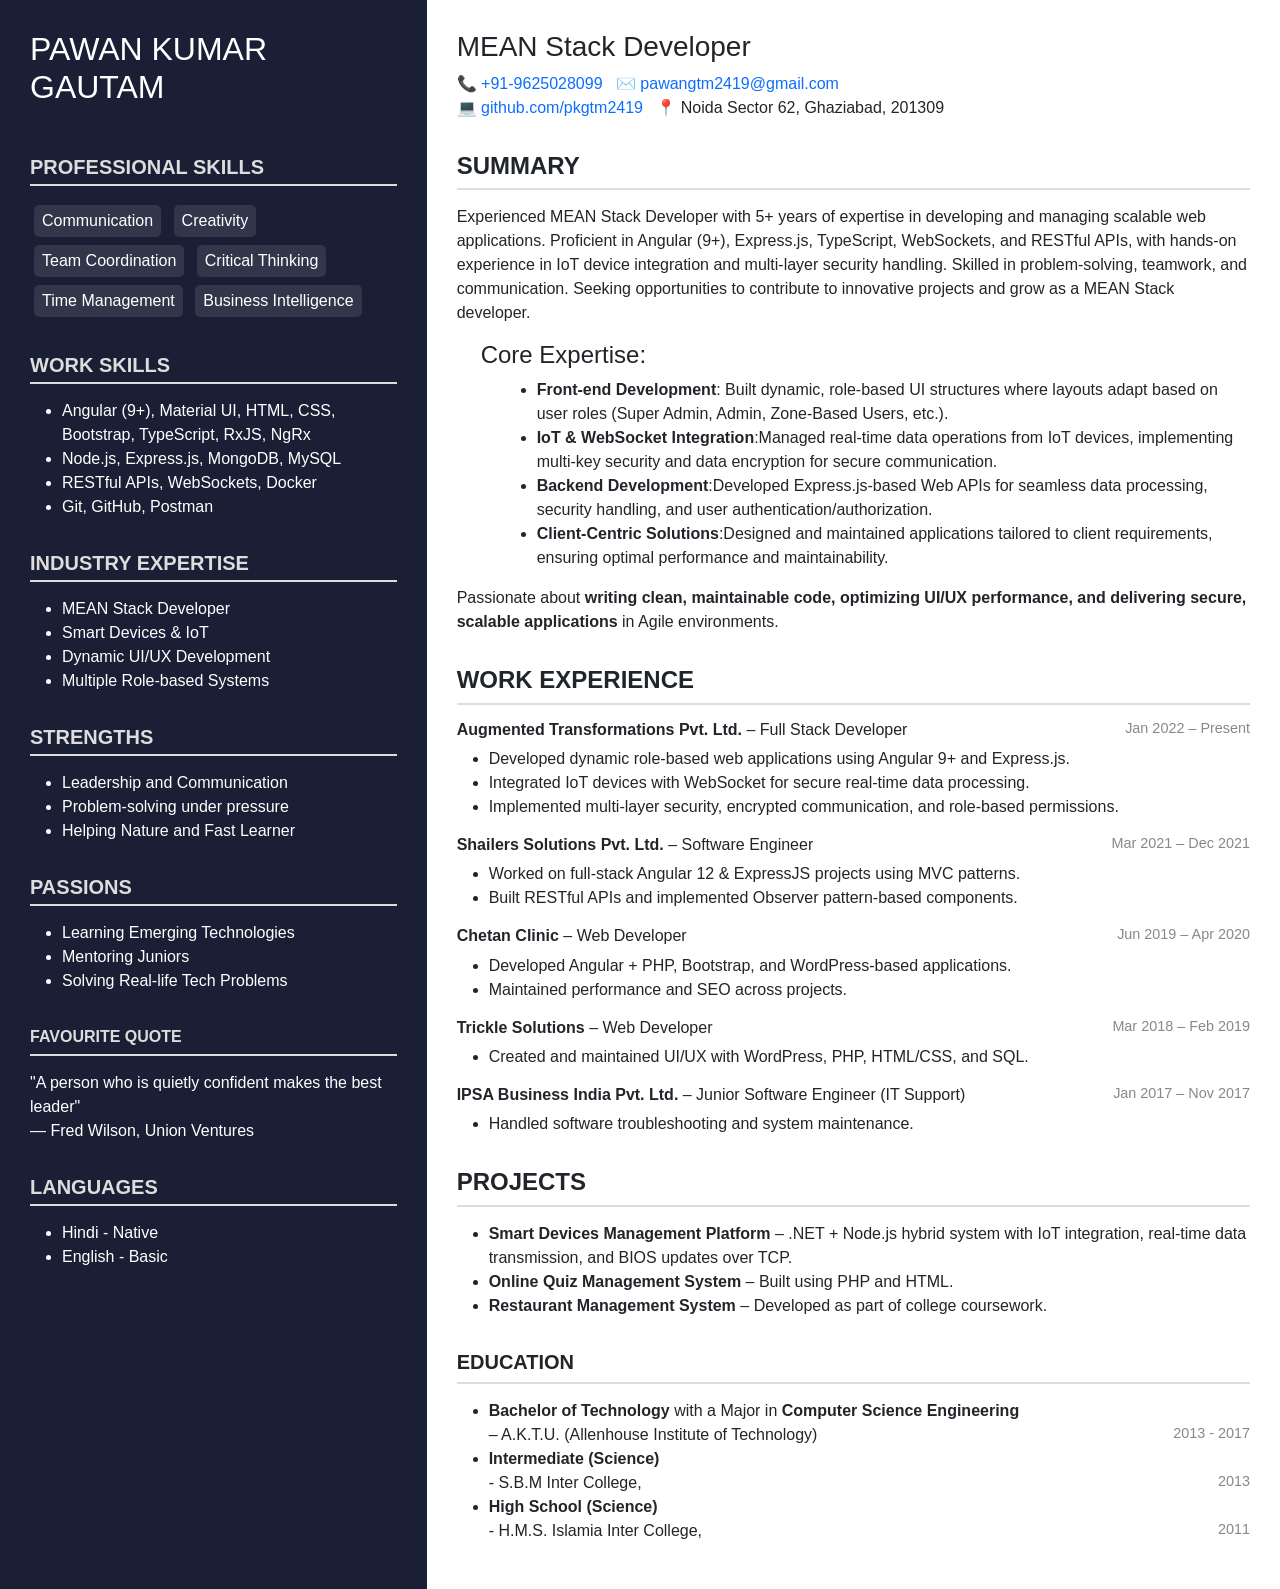
==== index.html @ cda3c4c0 "Upload new Version" ====
<!DOCTYPE html>
<html lang="en">

<head>
    <meta charset="UTF-8">
    <meta name="viewport" content="width=device-width, initial-scale=1.0">
    <title>Pawan Kumar Gautam - MEAN Stack Developer</title>
    <link href="https://cdn.jsdelivr.net/npm/bootstrap@5.3.0/dist/css/bootstrap.min.css" rel="stylesheet">
    <style>
        body {
            font-family: 'Segoe UI', sans-serif;
            background: #f4f4f4;
        }

        .left-panel {
            background-color: #1a1f36;
            color: white;
            padding: 30px;
        }

        .right-panel {
            background-color: white;
            padding: 30px;
        }

        .left-panel .section-title {
            font-weight: 700;
            border-bottom: 2px solid #ddd;
            padding-bottom: 5px;
            margin-bottom: 15px;
            margin-top: 2rem;
            color: #ddd;
        }
         .right-panel .section-title {
            font-weight: 700;
            border-bottom: 2px solid #ddd;
            padding-bottom: 8px;
            margin-bottom: 15px;
            margin-top: 2rem;
        }
        .skill-badge {
            display: inline-block;
            background: rgba(255, 255, 255, 0.1);
            padding: 0.25rem 0.5rem;
            margin: 0.25rem;
            border-radius: 5px;
        }

        .info-item {
            margin-bottom: 15px;
        }

        .label {
            font-weight: 600;
        }

        .skill-bar {
            height: 6px;
            background: #ccc;
            position: relative;
            border-radius: 3px;
        }

        .skill-bar-fill {
            height: 100%;
            background: #00bcd4;
            border-radius: 3px;
        }

        .badge-role {
            background-color: #2c3e50;
            margin-right: 5px;
        }

        .contact-info p,
        .contact-info a {
            margin-bottom: 2rem;
        }

        .contact-info a {
            text-decoration: none;
        }

        .experience-range {
            font-size: 0.9rem;
            color: #888;
            float: right;
        }

        .fade-in {
            opacity: 0;
            transform: translateY(20px);
            animation: fadeInUp 1s ease-out forwards;
        }

        @keyframes fadeInUp {
            to {
                opacity: 1;
                transform: translateY(0);
            }
        }

        .section-title {
            position: relative;
            animation: slideInLeft 0.6s ease-out forwards;
            opacity: 0;
        }

        @keyframes slideInLeft {
            from {
                left: -30px;
                opacity: 0;
            }
            to {
                left: 0;
                opacity: 1;
            }
        }
        body {
            opacity: 0;
            animation: bodyFade 0.5s ease-in-out forwards;
        }

        @keyframes bodyFade {
            to {
                opacity: 1;
            }
        }

        .skill-badge {
            display: inline-block;
            background: rgba(255, 255, 255, 0.1);
            padding: 0.25rem 0.5rem;
            margin: 0.25rem;
            border-radius: 5px;
            transition: transform 0.3s ease, background 0.3s ease;
            cursor: default;
        }

        .skill-badge:hover {
            transform: scale(1.1);
            background: rgba(255, 255, 255, 0.2);
        }


    </style>
</head>

<body>
    <div class="container-fluid">
        <div class="row">
            <!-- Left Panel -->
            <div class="col-md-4 left-panel">
                <h2 class="mb-5">PAWAN KUMAR GAUTAM</h2>

                <h5 class="section-title">PROFESSIONAL SKILLS</h5>
                <div class="skill-badge">Communication</div>
                <div class="skill-badge">Creativity</div>
                <div class="skill-badge">Team Coordination</div>
                <div class="skill-badge">Critical Thinking</div>
                <div class="skill-badge">Time Management</div>
                <div class="skill-badge">Business Intelligence</div>
                <h5 class="section-title">WORK SKILLS</h5>
                <ul>
                    <li>Angular (9+), Material UI, HTML, CSS, Bootstrap, TypeScript, RxJS, NgRx</li>
                    <li>Node.js, Express.js, MongoDB, MySQL</li>
                    <li>RESTful APIs, WebSockets, Docker</li>
                    <li>Git, GitHub, Postman</li>
                </ul>

                <h5 class="section-title">INDUSTRY EXPERTISE</h5>
                <ul>
                    <li>MEAN Stack Developer</li>
                    <li>Smart Devices & IoT</li>
                    <li>Dynamic UI/UX Development</li>
                    <li>Multiple Role-based Systems</li>
                </ul>

                <h5 class="section-title">STRENGTHS</h5>
                <ul>
                    <li>Leadership and Communication</li>
                    <li>Problem-solving under pressure</li>
                    <li>Helping Nature and Fast Learner</li>
                </ul>
                <h5 class="section-title">PASSIONS</h5>
                <ul>
                    <li>Learning Emerging Technologies</li>
                    <li>Mentoring Juniors</li>
                    <li>Solving Real-life Tech Problems</li>
                </ul>
                <div class="section-title">FAVOURITE QUOTE</div>
                <p class="quote">"A person who is quietly confident makes the best leader"<br>— Fred Wilson, Union Ventures</p>
                <h5 class="section-title">LANGUAGES</h5>
                <ul>
                    <li>Hindi - Native</li>
                    <li>English - Basic</li>
                </ul>
            </div>

            <!-- Right Panel -->
            <div class="col-md-8 right-panel fade-in">

                <h3 class="mb-2">MEAN Stack Developer</h3>
                <div class="contact-info">
                    <p>
                        📞 <a href="tel:+919625028099">+91-9625028099</a> &nbsp; ✉️ <a href="mailto:pawangtm2419@gmail.com">pawangtm2419@gmail.com</a><br>
                        💻 <a href="https://github.com/pkgtm2419" target="_blank">github.com/pkgtm2419</a> &nbsp; 📍 Noida Sector 62, Ghaziabad, 201309
                    </p>
                </div>
                <h4 class="section-title">SUMMARY</h4>
                <p>Experienced MEAN Stack Developer with 5+ years of expertise in developing and managing scalable web applications. Proficient in Angular (9+), Express.js, TypeScript, WebSockets, and RESTful APIs, with hands-on experience in IoT device integration and multi-layer security handling. Skilled in problem-solving, teamwork, and communication. Seeking opportunities to contribute to innovative projects and grow as a MEAN Stack developer.</p>

                <div class="ms-4">
                    <h4>Core Expertise:</h4>
                    <ul class="ms-4">
                        <li> <strong>Front-end Development</strong>: Built dynamic, role-based UI structures where layouts adapt based on user roles (Super Admin, Admin, Zone-Based Users, etc.).</li>
                        <li><strong>IoT & WebSocket Integration</strong>:Managed real-time data operations from IoT devices, implementing multi-key security and data encryption for secure communication.</li>
                        <li><strong>Backend Development</strong>:Developed Express.js-based Web APIs for seamless data processing, security handling, and user authentication/authorization.</li>
                        <li><strong>Client-Centric Solutions</strong>:Designed and maintained applications tailored to client requirements, ensuring optimal performance and maintainability.</li>
                    </ul>
                </div>
                <p>Passionate about <strong>writing clean, maintainable code, optimizing UI/UX performance, and delivering secure, scalable applications</strong> in Agile environments.</p>

                <h4 class="section-title">WORK EXPERIENCE</h4>
                <div class="info-item">
                    <h6><strong>Augmented Transformations Pvt. Ltd.</strong> – Full Stack Developer <span class="experience-range">Jan 2022 – Present</span></h6>
                    <ul>
                        <li>Developed dynamic role-based web applications using Angular 9+ and Express.js.</li>
                        <li>Integrated IoT devices with WebSocket for secure real-time data processing.</li>
                        <li>Implemented multi-layer security, encrypted communication, and role-based permissions.</li>
                    </ul>
                </div>

                <div class="info-item">
                    <h6><strong>Shailers Solutions Pvt. Ltd.</strong> – Software Engineer <span class="experience-range">Mar 2021 – Dec 2021</span></h6>
                    <ul>
                        <li>Worked on full-stack Angular 12 & ExpressJS projects using MVC patterns.</li>
                        <li>Built RESTful APIs and implemented Observer pattern-based components.</li>
                    </ul>
                </div>

                <div class="info-item">
                    <h6><strong>Chetan Clinic</strong> – Web Developer <span class="experience-range">Jun 2019 – Apr 2020</span></h6>
                    <ul>
                        <li>Developed Angular + PHP, Bootstrap, and WordPress-based applications.</li>
                        <li>Maintained performance and SEO across projects.</li>
                    </ul>
                </div>

                <div class="info-item">
                    <h6><strong>Trickle Solutions</strong> – Web Developer <span class="experience-range">Mar 2018 – Feb 2019</span></h6>
                    <ul>
                        <li>Created and maintained UI/UX with WordPress, PHP, HTML/CSS, and SQL.</li>
                    </ul>
                </div>

                <div class="info-item">
                    <h6><strong>IPSA Business India Pvt. Ltd.</strong> – Junior Software Engineer (IT Support) <span class="experience-range">Jan 2017 – Nov 2017</span></h6>
                    <ul>
                        <li>Handled software troubleshooting and system maintenance.</li>
                    </ul>
                </div>

                <h4 class="section-title">PROJECTS</h4>
                <ul>
                    <li><strong>Smart Devices Management Platform</strong> – .NET + Node.js hybrid system with IoT integration, real-time data transmission, and BIOS updates over TCP.</li>
                    <li><strong>Online Quiz Management System</strong> – Built using PHP and HTML.</li>
                    <li><strong>Restaurant Management System</strong> – Developed as part of college coursework.</li>
                </ul>
                <h5 class="section-title">EDUCATION</h5>
                
                <ul>
                    <li><strong>Bachelor of Technology</strong> with a Major in <strong>Computer Science Engineering</strong><br> – A.K.T.U. (Allenhouse Institute of Technology)<span class="experience-range">2013 - 2017</span></li>

                    <li><strong>Intermediate (Science)</strong><br> - S.B.M Inter College, <span class="experience-range">2013</span> </li>
                    <li><strong>High School (Science)</strong><br> - H.M.S. Islamia Inter College, <span class="experience-range">2011</span></li>
                </ul>
            </div>
        </div>
    </div>
</body>

</html>
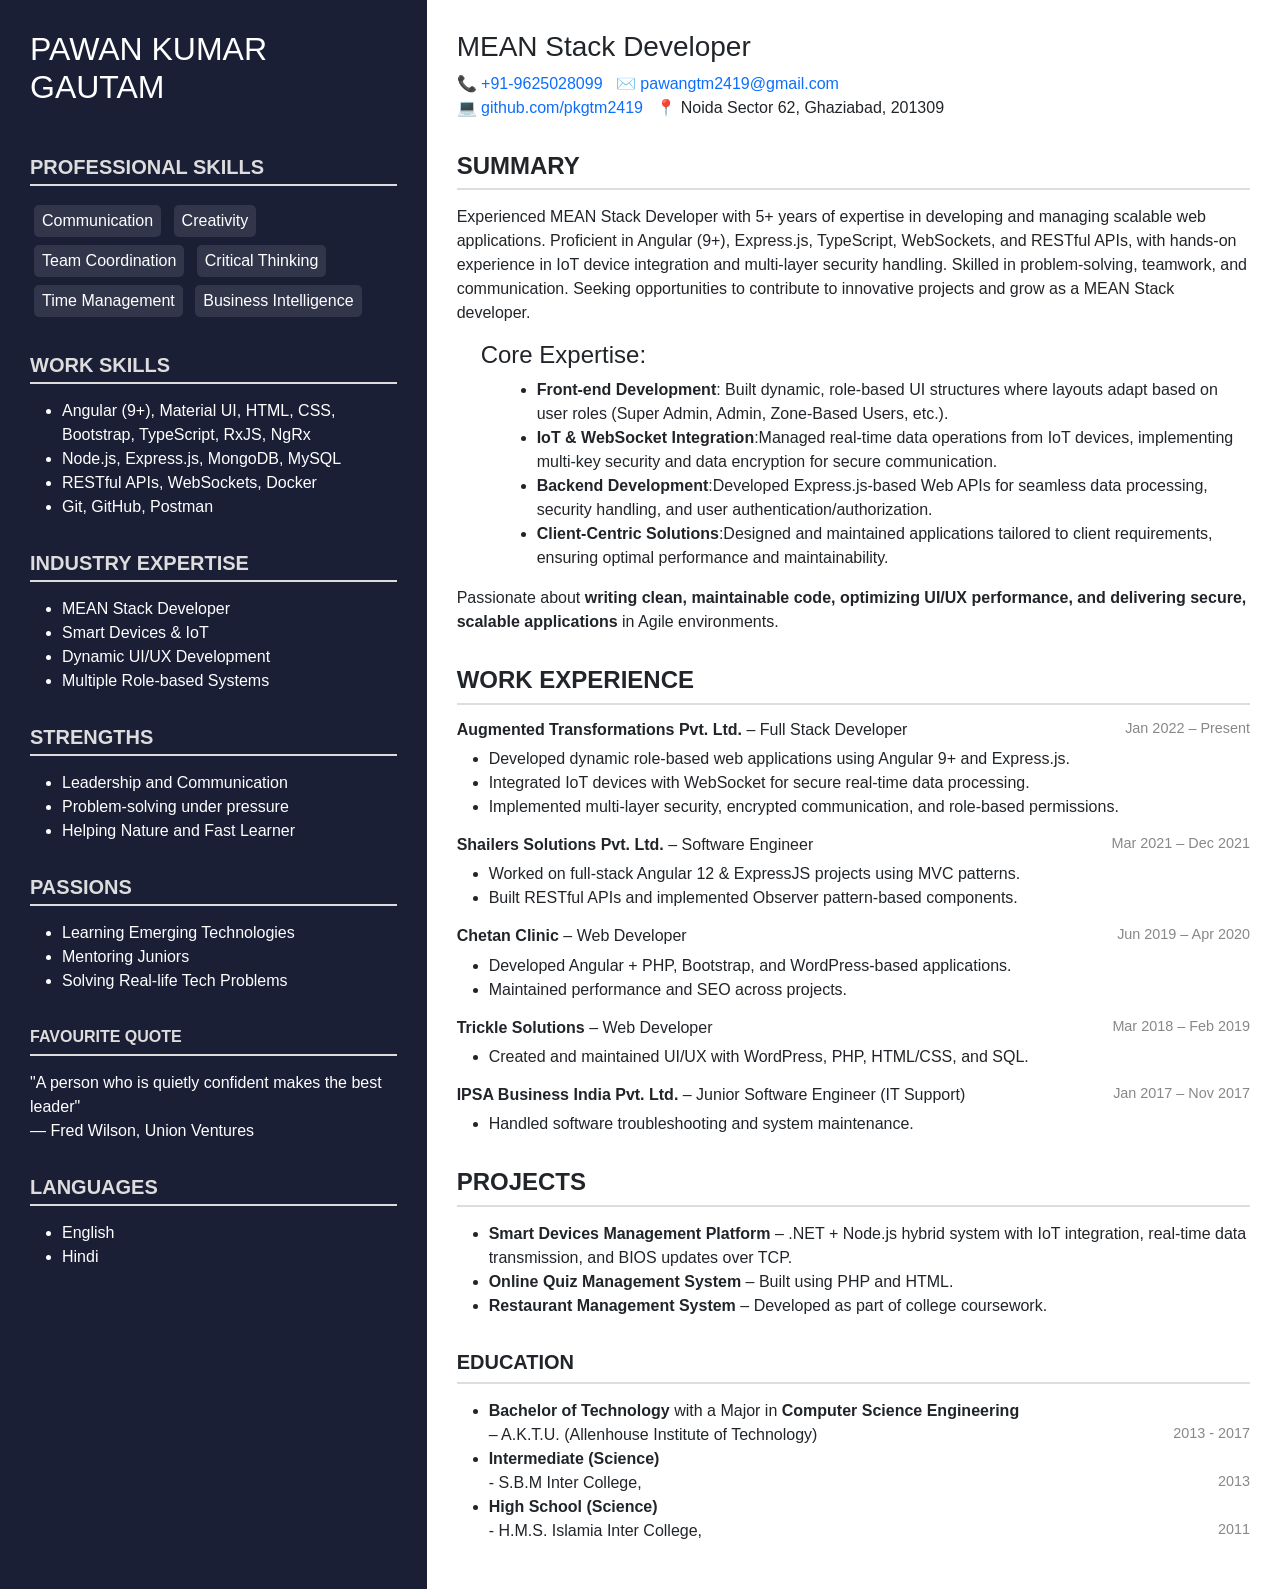
==== commit 2a8da477: "Update index.html" ====
--- a/index.html
+++ b/index.html
@@ -192,8 +192,8 @@
                 <p class="quote">"A person who is quietly confident makes the best leader"<br>— Fred Wilson, Union Ventures</p>
                 <h5 class="section-title">LANGUAGES</h5>
                 <ul>
-                    <li>Hindi - Native</li>
-                    <li>English - Basic</li>
+                    <li>English</li>
+                    <li>Hindi</li>
                 </ul>
             </div>
 
@@ -280,4 +280,4 @@
     </div>
 </body>
 
-</html>+</html>
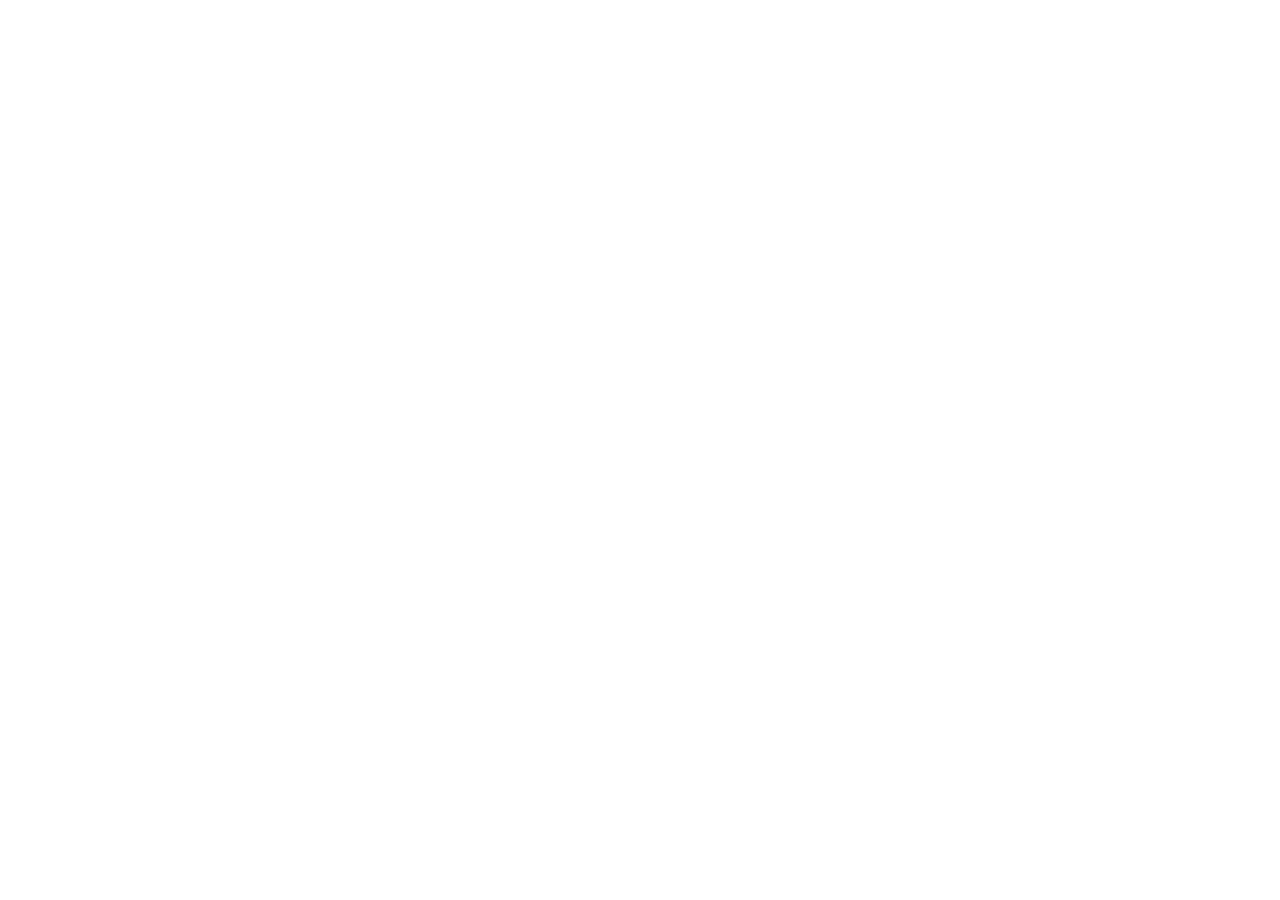
==== commit 8241548d: "Upload" ====
--- a/index.html
+++ b/index.html
@@ -1,283 +1,14 @@
-<!DOCTYPE html>
-<html lang="en">
-
-<head>
-    <meta charset="UTF-8">
-    <meta name="viewport" content="width=device-width, initial-scale=1.0">
-    <title>Pawan Kumar Gautam - MEAN Stack Developer</title>
-    <link href="https://cdn.jsdelivr.net/npm/bootstrap@5.3.0/dist/css/bootstrap.min.css" rel="stylesheet">
-    <style>
-        body {
-            font-family: 'Segoe UI', sans-serif;
-            background: #f4f4f4;
-        }
-
-        .left-panel {
-            background-color: #1a1f36;
-            color: white;
-            padding: 30px;
-        }
-
-        .right-panel {
-            background-color: white;
-            padding: 30px;
-        }
-
-        .left-panel .section-title {
-            font-weight: 700;
-            border-bottom: 2px solid #ddd;
-            padding-bottom: 5px;
-            margin-bottom: 15px;
-            margin-top: 2rem;
-            color: #ddd;
-        }
-         .right-panel .section-title {
-            font-weight: 700;
-            border-bottom: 2px solid #ddd;
-            padding-bottom: 8px;
-            margin-bottom: 15px;
-            margin-top: 2rem;
-        }
-        .skill-badge {
-            display: inline-block;
-            background: rgba(255, 255, 255, 0.1);
-            padding: 0.25rem 0.5rem;
-            margin: 0.25rem;
-            border-radius: 5px;
-        }
-
-        .info-item {
-            margin-bottom: 15px;
-        }
-
-        .label {
-            font-weight: 600;
-        }
-
-        .skill-bar {
-            height: 6px;
-            background: #ccc;
-            position: relative;
-            border-radius: 3px;
-        }
-
-        .skill-bar-fill {
-            height: 100%;
-            background: #00bcd4;
-            border-radius: 3px;
-        }
-
-        .badge-role {
-            background-color: #2c3e50;
-            margin-right: 5px;
-        }
-
-        .contact-info p,
-        .contact-info a {
-            margin-bottom: 2rem;
-        }
-
-        .contact-info a {
-            text-decoration: none;
-        }
-
-        .experience-range {
-            font-size: 0.9rem;
-            color: #888;
-            float: right;
-        }
-
-        .fade-in {
-            opacity: 0;
-            transform: translateY(20px);
-            animation: fadeInUp 1s ease-out forwards;
-        }
-
-        @keyframes fadeInUp {
-            to {
-                opacity: 1;
-                transform: translateY(0);
-            }
-        }
-
-        .section-title {
-            position: relative;
-            animation: slideInLeft 0.6s ease-out forwards;
-            opacity: 0;
-        }
-
-        @keyframes slideInLeft {
-            from {
-                left: -30px;
-                opacity: 0;
-            }
-            to {
-                left: 0;
-                opacity: 1;
-            }
-        }
-        body {
-            opacity: 0;
-            animation: bodyFade 0.5s ease-in-out forwards;
-        }
-
-        @keyframes bodyFade {
-            to {
-                opacity: 1;
-            }
-        }
-
-        .skill-badge {
-            display: inline-block;
-            background: rgba(255, 255, 255, 0.1);
-            padding: 0.25rem 0.5rem;
-            margin: 0.25rem;
-            border-radius: 5px;
-            transition: transform 0.3s ease, background 0.3s ease;
-            cursor: default;
-        }
-
-        .skill-badge:hover {
-            transform: scale(1.1);
-            background: rgba(255, 255, 255, 0.2);
-        }
-
-
-    </style>
-</head>
-
-<body>
-    <div class="container-fluid">
-        <div class="row">
-            <!-- Left Panel -->
-            <div class="col-md-4 left-panel">
-                <h2 class="mb-5">PAWAN KUMAR GAUTAM</h2>
-
-                <h5 class="section-title">PROFESSIONAL SKILLS</h5>
-                <div class="skill-badge">Communication</div>
-                <div class="skill-badge">Creativity</div>
-                <div class="skill-badge">Team Coordination</div>
-                <div class="skill-badge">Critical Thinking</div>
-                <div class="skill-badge">Time Management</div>
-                <div class="skill-badge">Business Intelligence</div>
-                <h5 class="section-title">WORK SKILLS</h5>
-                <ul>
-                    <li>Angular (9+), Material UI, HTML, CSS, Bootstrap, TypeScript, RxJS, NgRx</li>
-                    <li>Node.js, Express.js, MongoDB, MySQL</li>
-                    <li>RESTful APIs, WebSockets, Docker</li>
-                    <li>Git, GitHub, Postman</li>
-                </ul>
-
-                <h5 class="section-title">INDUSTRY EXPERTISE</h5>
-                <ul>
-                    <li>MEAN Stack Developer</li>
-                    <li>Smart Devices & IoT</li>
-                    <li>Dynamic UI/UX Development</li>
-                    <li>Multiple Role-based Systems</li>
-                </ul>
-
-                <h5 class="section-title">STRENGTHS</h5>
-                <ul>
-                    <li>Leadership and Communication</li>
-                    <li>Problem-solving under pressure</li>
-                    <li>Helping Nature and Fast Learner</li>
-                </ul>
-                <h5 class="section-title">PASSIONS</h5>
-                <ul>
-                    <li>Learning Emerging Technologies</li>
-                    <li>Mentoring Juniors</li>
-                    <li>Solving Real-life Tech Problems</li>
-                </ul>
-                <div class="section-title">FAVOURITE QUOTE</div>
-                <p class="quote">"A person who is quietly confident makes the best leader"<br>— Fred Wilson, Union Ventures</p>
-                <h5 class="section-title">LANGUAGES</h5>
-                <ul>
-                    <li>English</li>
-                    <li>Hindi</li>
-                </ul>
-            </div>
-
-            <!-- Right Panel -->
-            <div class="col-md-8 right-panel fade-in">
-
-                <h3 class="mb-2">MEAN Stack Developer</h3>
-                <div class="contact-info">
-                    <p>
-                        📞 <a href="tel:+919625028099">+91-9625028099</a> &nbsp; ✉️ <a href="mailto:pawangtm2419@gmail.com">pawangtm2419@gmail.com</a><br>
-                        💻 <a href="https://github.com/pkgtm2419" target="_blank">github.com/pkgtm2419</a> &nbsp; 📍 Noida Sector 62, Ghaziabad, 201309
-                    </p>
-                </div>
-                <h4 class="section-title">SUMMARY</h4>
-                <p>Experienced MEAN Stack Developer with 5+ years of expertise in developing and managing scalable web applications. Proficient in Angular (9+), Express.js, TypeScript, WebSockets, and RESTful APIs, with hands-on experience in IoT device integration and multi-layer security handling. Skilled in problem-solving, teamwork, and communication. Seeking opportunities to contribute to innovative projects and grow as a MEAN Stack developer.</p>
-
-                <div class="ms-4">
-                    <h4>Core Expertise:</h4>
-                    <ul class="ms-4">
-                        <li> <strong>Front-end Development</strong>: Built dynamic, role-based UI structures where layouts adapt based on user roles (Super Admin, Admin, Zone-Based Users, etc.).</li>
-                        <li><strong>IoT & WebSocket Integration</strong>:Managed real-time data operations from IoT devices, implementing multi-key security and data encryption for secure communication.</li>
-                        <li><strong>Backend Development</strong>:Developed Express.js-based Web APIs for seamless data processing, security handling, and user authentication/authorization.</li>
-                        <li><strong>Client-Centric Solutions</strong>:Designed and maintained applications tailored to client requirements, ensuring optimal performance and maintainability.</li>
-                    </ul>
-                </div>
-                <p>Passionate about <strong>writing clean, maintainable code, optimizing UI/UX performance, and delivering secure, scalable applications</strong> in Agile environments.</p>
-
-                <h4 class="section-title">WORK EXPERIENCE</h4>
-                <div class="info-item">
-                    <h6><strong>Augmented Transformations Pvt. Ltd.</strong> – Full Stack Developer <span class="experience-range">Jan 2022 – Present</span></h6>
-                    <ul>
-                        <li>Developed dynamic role-based web applications using Angular 9+ and Express.js.</li>
-                        <li>Integrated IoT devices with WebSocket for secure real-time data processing.</li>
-                        <li>Implemented multi-layer security, encrypted communication, and role-based permissions.</li>
-                    </ul>
-                </div>
-
-                <div class="info-item">
-                    <h6><strong>Shailers Solutions Pvt. Ltd.</strong> – Software Engineer <span class="experience-range">Mar 2021 – Dec 2021</span></h6>
-                    <ul>
-                        <li>Worked on full-stack Angular 12 & ExpressJS projects using MVC patterns.</li>
-                        <li>Built RESTful APIs and implemented Observer pattern-based components.</li>
-                    </ul>
-                </div>
-
-                <div class="info-item">
-                    <h6><strong>Chetan Clinic</strong> – Web Developer <span class="experience-range">Jun 2019 – Apr 2020</span></h6>
-                    <ul>
-                        <li>Developed Angular + PHP, Bootstrap, and WordPress-based applications.</li>
-                        <li>Maintained performance and SEO across projects.</li>
-                    </ul>
-                </div>
-
-                <div class="info-item">
-                    <h6><strong>Trickle Solutions</strong> – Web Developer <span class="experience-range">Mar 2018 – Feb 2019</span></h6>
-                    <ul>
-                        <li>Created and maintained UI/UX with WordPress, PHP, HTML/CSS, and SQL.</li>
-                    </ul>
-                </div>
-
-                <div class="info-item">
-                    <h6><strong>IPSA Business India Pvt. Ltd.</strong> – Junior Software Engineer (IT Support) <span class="experience-range">Jan 2017 – Nov 2017</span></h6>
-                    <ul>
-                        <li>Handled software troubleshooting and system maintenance.</li>
-                    </ul>
-                </div>
-
-                <h4 class="section-title">PROJECTS</h4>
-                <ul>
-                    <li><strong>Smart Devices Management Platform</strong> – .NET + Node.js hybrid system with IoT integration, real-time data transmission, and BIOS updates over TCP.</li>
-                    <li><strong>Online Quiz Management System</strong> – Built using PHP and HTML.</li>
-                    <li><strong>Restaurant Management System</strong> – Developed as part of college coursework.</li>
-                </ul>
-                <h5 class="section-title">EDUCATION</h5>
-                
-                <ul>
-                    <li><strong>Bachelor of Technology</strong> with a Major in <strong>Computer Science Engineering</strong><br> – A.K.T.U. (Allenhouse Institute of Technology)<span class="experience-range">2013 - 2017</span></li>
-
-                    <li><strong>Intermediate (Science)</strong><br> - S.B.M Inter College, <span class="experience-range">2013</span> </li>
-                    <li><strong>High School (Science)</strong><br> - H.M.S. Islamia Inter College, <span class="experience-range">2011</span></li>
-                </ul>
-            </div>
-        </div>
-    </div>
-</body>
-
-</html>
+<!doctype html>
+<html lang="en" data-beasties-container>
+  <head>
+    <meta charset="utf-8">
+    <title>Pawan Kumar Gautam | MEAN Stack Developer</title>
+    <base href="/Pawan-Gautam-Portfolio/">
+    <meta name="viewport" content="width=device-width, initial-scale=1">
+    <meta name="description" content="Portfolio of Pawan Kumar Gautam, an experienced MEAN Stack Developer with 5+ years of expertise.">
+    <link rel="icon" type="image/x-icon" href="favicon.ico">
+  <style>@layer theme,base,components,utilities;@layer theme{@theme default}@theme default inline reference{--blur:8px;--shadow:0 1px 3px 0 rgb(0 0 0 / .1), 0 1px 2px -1px rgb(0 0 0 / .1);--shadow-inner:inset 0 2px 4px 0 rgb(0 0 0 / .05);--drop-shadow:0 1px 2px rgb(0 0 0 / .1), 0 1px 1px rgb(0 0 0 / .06);--radius:.25rem;--max-width-prose:65ch}}@layer base{*,:after,:before{box-sizing:border-box;margin:0;padding:0;border:0 solid}html{line-height:1.5;-webkit-text-size-adjust:100%;tab-size:4;font-family:--theme(--default-font-family,ui-sans-serif,system-ui,sans-serif,"Apple Color Emoji","Segoe UI Emoji","Segoe UI Symbol","Noto Color Emoji");font-feature-settings:--theme(--default-font-feature-settings,normal);font-variation-settings:--theme(--default-font-variation-settings,normal);-webkit-tap-highlight-color:transparent}@layer utilities{}:root{--font-family:"Segoe UI", Tahoma, Geneva, Verdana, sans-serif;--color-primary:#1a1f36}@keyframes bodyFade{to{opacity:1}}</style><link rel="stylesheet" href="/Pawan-Gautam-Portfolio/styles-2AHSCWMH.css" media="print" onload="this.media='all'"><noscript><link rel="stylesheet" href="/Pawan-Gautam-Portfolio/styles-2AHSCWMH.css"></noscript></head>
+  <body>
+    <app-root></app-root>
+  <script src="/Pawan-Gautam-Portfolio/main-4YEDRWQJ.js" type="module"></script></body>
+</html>
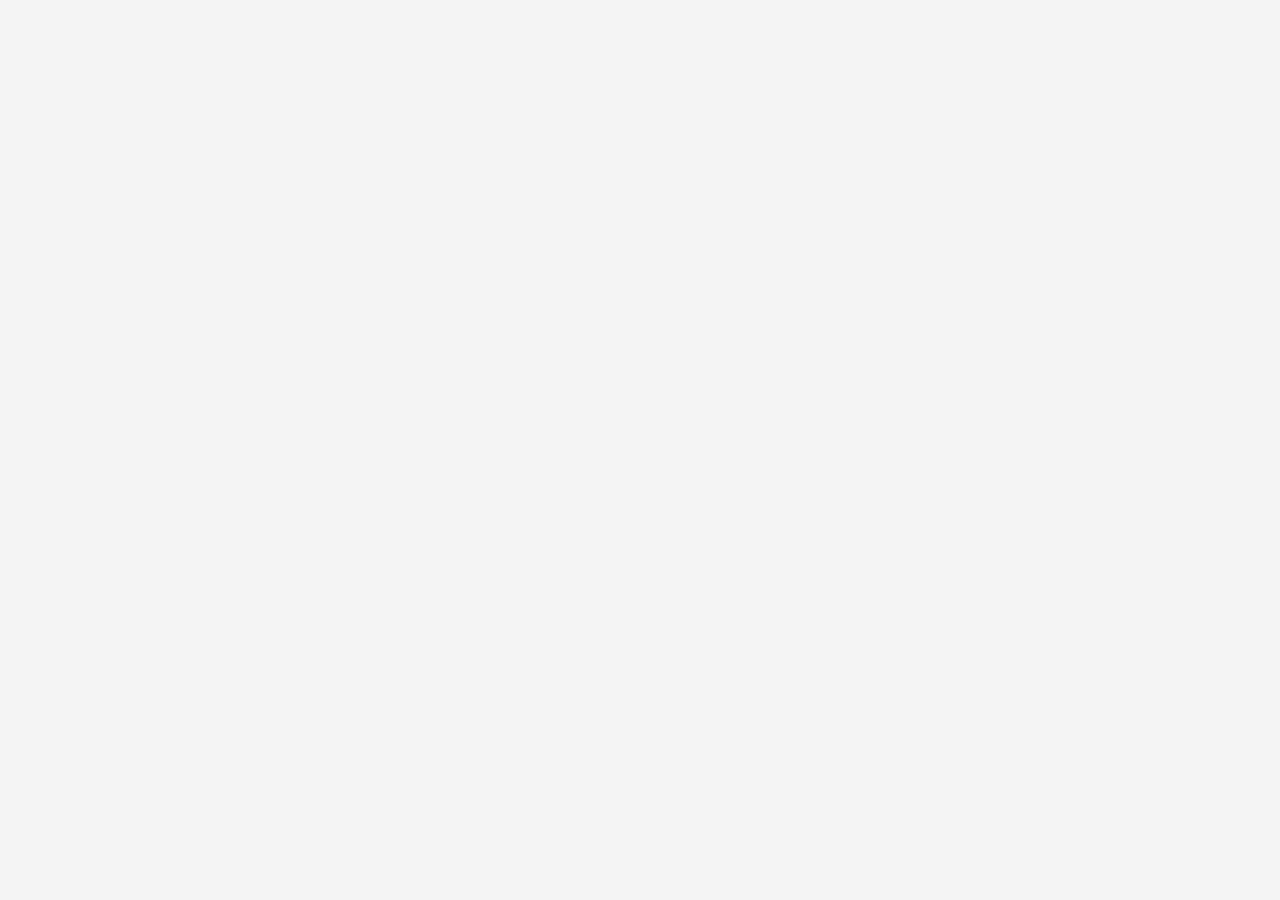
==== commit df21fc25: "upload" ====
--- a/index.html
+++ b/index.html
@@ -7,7 +7,7 @@
     <meta name="viewport" content="width=device-width, initial-scale=1">
     <meta name="description" content="Portfolio of Pawan Kumar Gautam, an experienced MEAN Stack Developer with 5+ years of expertise.">
     <link rel="icon" type="image/x-icon" href="favicon.ico">
-  <style>@layer theme,base,components,utilities;@layer theme{@theme default}@theme default inline reference{--blur:8px;--shadow:0 1px 3px 0 rgb(0 0 0 / .1), 0 1px 2px -1px rgb(0 0 0 / .1);--shadow-inner:inset 0 2px 4px 0 rgb(0 0 0 / .05);--drop-shadow:0 1px 2px rgb(0 0 0 / .1), 0 1px 1px rgb(0 0 0 / .06);--radius:.25rem;--max-width-prose:65ch}}@layer base{*,:after,:before{box-sizing:border-box;margin:0;padding:0;border:0 solid}html{line-height:1.5;-webkit-text-size-adjust:100%;tab-size:4;font-family:--theme(--default-font-family,ui-sans-serif,system-ui,sans-serif,"Apple Color Emoji","Segoe UI Emoji","Segoe UI Symbol","Noto Color Emoji");font-feature-settings:--theme(--default-font-feature-settings,normal);font-variation-settings:--theme(--default-font-variation-settings,normal);-webkit-tap-highlight-color:transparent}@layer utilities{}:root{--font-family:"Segoe UI", Tahoma, Geneva, Verdana, sans-serif;--color-primary:#1a1f36}@keyframes bodyFade{to{opacity:1}}</style><link rel="stylesheet" href="/Pawan-Gautam-Portfolio/styles-2AHSCWMH.css" media="print" onload="this.media='all'"><noscript><link rel="stylesheet" href="/Pawan-Gautam-Portfolio/styles-2AHSCWMH.css"></noscript></head>
+  <style>*,:before,:after{box-sizing:border-box;border-width:0;border-style:solid;border-color:#e5e7eb}:before,:after{--tw-content:""}html{line-height:1.5;-webkit-text-size-adjust:100%;-moz-tab-size:4;tab-size:4;font-family:ui-sans-serif,system-ui,sans-serif,"Apple Color Emoji","Segoe UI Emoji",Segoe UI Symbol,"Noto Color Emoji";font-feature-settings:normal;font-variation-settings:normal;-webkit-tap-highlight-color:transparent}body{margin:0;line-height:inherit}*,:before,:after{--tw-border-spacing-x:0;--tw-border-spacing-y:0;--tw-translate-x:0;--tw-translate-y:0;--tw-rotate:0;--tw-skew-x:0;--tw-skew-y:0;--tw-scale-x:1;--tw-scale-y:1;--tw-pan-x: ;--tw-pan-y: ;--tw-pinch-zoom: ;--tw-scroll-snap-strictness:proximity;--tw-gradient-from-position: ;--tw-gradient-via-position: ;--tw-gradient-to-position: ;--tw-ordinal: ;--tw-slashed-zero: ;--tw-numeric-figure: ;--tw-numeric-spacing: ;--tw-numeric-fraction: ;--tw-ring-inset: ;--tw-ring-offset-width:0px;--tw-ring-offset-color:#fff;--tw-ring-color:rgb(59 130 246 / .5);--tw-ring-offset-shadow:0 0 #0000;--tw-ring-shadow:0 0 #0000;--tw-shadow:0 0 #0000;--tw-shadow-colored:0 0 #0000;--tw-blur: ;--tw-brightness: ;--tw-contrast: ;--tw-grayscale: ;--tw-hue-rotate: ;--tw-invert: ;--tw-saturate: ;--tw-sepia: ;--tw-drop-shadow: ;--tw-backdrop-blur: ;--tw-backdrop-brightness: ;--tw-backdrop-contrast: ;--tw-backdrop-grayscale: ;--tw-backdrop-hue-rotate: ;--tw-backdrop-invert: ;--tw-backdrop-opacity: ;--tw-backdrop-saturate: ;--tw-backdrop-sepia: }:root{--font-family:"Segoe UI", Tahoma, Geneva, Verdana, sans-serif;--color-primary:#1a1f36}body{font-family:var(--font-family);--tw-bg-opacity:1;background-color:rgb(244 244 244 / var(--tw-bg-opacity));--tw-text-opacity:1;color:rgb(15 23 42 / var(--tw-text-opacity));opacity:0;animation:bodyFade .5s ease-in-out forwards}@keyframes bodyFade{to{opacity:1}}</style><link rel="stylesheet" href="/Pawan-Gautam-Portfolio/styles-L5OKY3US.css" media="print" onload="this.media='all'"><noscript><link rel="stylesheet" href="/Pawan-Gautam-Portfolio/styles-L5OKY3US.css"></noscript></head>
   <body>
     <app-root></app-root>
   <script src="/Pawan-Gautam-Portfolio/main-4YEDRWQJ.js" type="module"></script></body>
